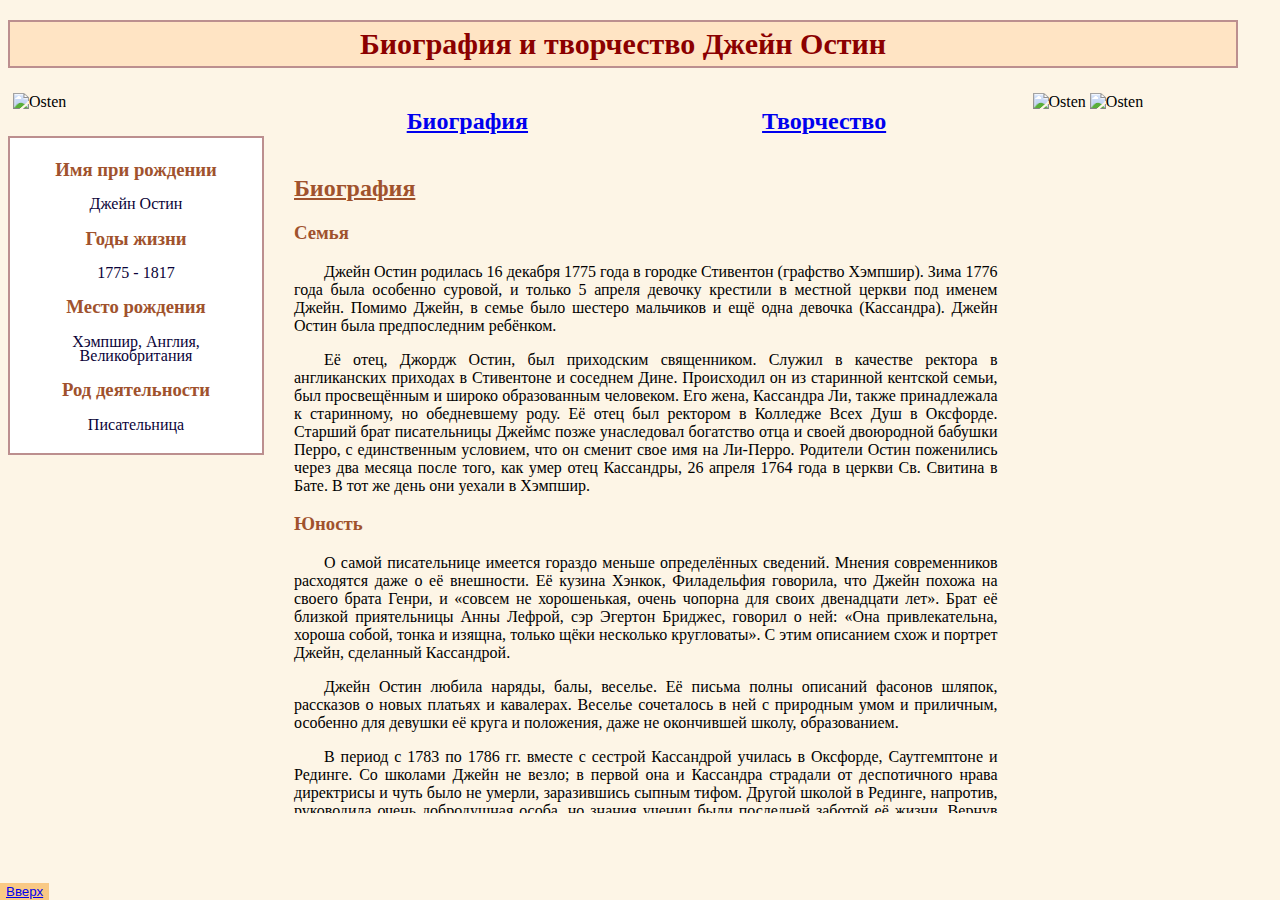
==== portfolio.html @ 1d23d552 "hometask" ====
<!DOCTYPE html>
<html lang="en">
<head>
    <meta charset="UTF-8">
    <meta name="viewport" content="width=device-width, initial-scale=1.0">
    <title> Биография </title>
    <link rel="stylesheet" href="/portfolio.css"/>
</head>
<body class="background">
    <h1 id="name_of_website"> Биография и творчество Джейн Остин </h1>
    <button class="fixed-button"> <a href="#name_of_website"> Вверх </a> </button>
    <section class="section">
        <div class="left_section">
            <div class="portrait">
                <img src="https://avatars.dzeninfra.ru/get-zen_doc/2783222/pub_603cd5b7d0059933995a40ff_603cd5da8c22e678cf74b89e/scale_1200" alt="Osten" width = 100% title="Osten" >   
            </div>
            <div class="info">
                <h3 class="info_attribute"> Имя при рождении </h3>
                <p> Джейн Остин </p>
                <h3 class="info_attribute"> Годы жизни </h3>
                <p> 1775 - 1817 </p>
                <h3 class="info_attribute"> Место рождения </h3>
                <p> Хэмпшир, Англия, </br> Великобритания </p>
                <h3 class="info_attribute"> Род деятельности </h3>
                <p> Писательница </p>
            </div>    
        </div>
        <div class="center_section">
            <div id="grid-container">
                <div class="item"> <h2> <a href="#bios"> Биография </a> </h2> </div>
                <div class="item"> <h2> <a href="#books"> Творчество </a> </h2> </div>
            </div>
            <div>
                <h2 id="bios"> <u> Биография </u> </h2>    
                <h3 class="heading_1"> Семья</h3>
                <p class="bios_text"> 
                    Джейн Остин родилась 16 декабря 1775 года в городке Стивентон (графство Хэмпшир). 
                    Зима 1776 года была особенно суровой, и только 5 апреля девочку крестили в местной церкви под именем Джейн. 
                    Помимо Джейн, в семье было шестеро мальчиков и ещё одна девочка (Кассандра). Джейн Остин была предпоследним ребёнком.
                </p>
                <p class="bios_text">     
                    Её отец, Джордж Остин, был приходским священником. 
                    Служил в качестве ректора в англиканских приходах в Стивентоне и соседнем Дине. 
                    Происходил он из старинной кентской семьи, был просвещённым и широко образованным человеком. 
                    Его жена, Кассандра Ли, также принадлежала к старинному, но обедневшему роду. 
                    Её отец был ректором в Колледже Всех Душ в Оксфорде. Старший брат писательницы 
                    Джеймс позже унаследовал богатство отца и своей двоюродной бабушки Перро, с единственным условием, что он сменит свое имя на Ли-Перро. 
                    Родители Остин поженились через два месяца после того, как умер отец Кассандры, 26 апреля 1764 года в церкви Св. Свитина в Бате. В тот же день они уехали в Хэмпшир.    
                </p>
                <h3 class="heading_1"> Юность</h3>
                <p class="bios_text">
                    О самой писательнице имеется гораздо меньше определённых сведений. Мнения современников расходятся даже о её внешности. 
                    Её кузина Хэнкок, Филадельфия говорила, что Джейн похожа на своего брата Генри, и «совсем не хорошенькая, очень чопорна для своих двенадцати лет». 
                    Брат её близкой приятельницы Анны Лефрой, сэр Эгертон Бриджес, говорил о ней: «Она привлекательна, хороша собой, тонка и изящна, 
                    только щёки несколько кругловаты». С этим описанием схож и портрет Джейн, сделанный Кассандрой.
                </p>
                <p class="bios_text">    
                    Джейн Остин любила наряды, балы, веселье. Её письма полны описаний фасонов шляпок, рассказов о новых платьях и кавалерах. 
                    Веселье сочеталось в ней с природным умом и приличным, особенно для девушки её круга и положения, даже не окончившей школу, образованием.
                </p>
                <p class="bios_text">    
                    В период с 1783 по 1786 гг. вместе с сестрой Кассандрой училась в Оксфорде, Саутгемптоне и Рединге. 
                    Со школами Джейн не везло; в первой она и Кассандра страдали от деспотичного нрава директрисы и чуть было не умерли, заразившись сыпным тифом. 
                    Другой школой в Рединге, напротив, руководила очень добродушная особа, но знания учениц были последней заботой её жизни. 
                    Вернув дочерей домой, Джордж Остин решил заняться их образованием сам и весьма в этом преуспел. 
                    Умело руководя их чтением, он привил девочкам хороший литературный вкус, научил их любить классических авторов, которых отменно знал по роду собственных занятий. 
                    Были прочтены Шекспир, Голдсмит, Юм. Увлекались и романами, читая таких авторов, как Ридчарсон, Филдинг, Стерн, Мария Эджуорт, Фанни Берни. 
                    Из поэтов предпочитали Купера, Томсона, Томаса Грея. Формирование личности Джейн Остин проходило в интеллектуальной обстановке — среди книг, 
                    постоянных бесед о литературе, обсуждений прочитанного и происходящего.
                </p>
                <p class="bios_text">
                    Хотя всю недолгую жизнь писательница провела в провинции, Стивентоне, Бате, Чотэне, Уинчестере, лишь изредка выезжая в Лондон, 
                    большой мир с его событиями и катаклизмами: войнами, восстаниями, революциями — постоянно врывался во внешне спокойное и размеренное существование дочери английского священника.
                </p>
                <h3 class="heading_1"> Влияние на творчество</h3>
                <p class="bios_text">
                    Юность и зрелость Джейн Остин пришлись на беспокойные времена: шли Наполеоновские войны, Война за независимость в Северной Америке, Англия была охвачена промышленным переворотом, по ней уже прокатились первые выступления луддитов, Ирландия была охвачена восстаниями.
                </p>
                <p class="bios_text">    
                    Джейн Остин состояла в оживлённой переписке с братьями, их жёнами, дальними родственниками, а некоторые из них были непосредственными участниками исторических событий. Французская революция коренным образом изменила судьбу Элизы де Фейд, братья Чарльз и Фрэнсис отправились на войну с Францией. В Вест-Индии умер жених Кассандры; в течение нескольких лет в семье Остинов воспитывался сын бывшего губернатора Индии Уоррена Гастингса. 
                </p>
                <p class="bios_text">              
                    Письма давали Джейн Остин бесценный материал для её романов. И хотя ни в одном из них не найти рассказа о войнах или революциях, а действие никогда не выносится за пределы Англии, влияние происходящего вокруг особенно ощутимо, например, в последнем её романе «Доводы рассудка», где немало моряков, только что вернувшихся на сушу после военных действий, отличившихся в сражениях, плававших в Вест-Индию. Однако Остин не считала себя компетентной подробно писать о военных действиях и начавшейся колониальной экспансии Англии.
                </p>
                <p class="bios_text">               
                    Сдержанность — черта не только творческого облика Остин, но и неотъемлемая часть её жизненной позиции. Остин происходила из семьи с сильными английскими традициями: в ней умели глубоко чувствовать и переживать, но в то же время были сдержанными в проявлении чувств. 
                </p>
                <p class="bios_text">              
                    Джейн Остин так и не вышла замуж. Когда Джейн было 20 лет, у неё был роман с соседом, Томасом Лефроем, будущим Лордом Верховным Судьёй Ирландии, а в те годы студентом-юристом. Однако брак молодых людей был бы непрактичным, поскольку обе семьи были сравнительно бедны и надеялись воспользоваться браками своих отпрысков для улучшения материального и общественного положения, поэтому Джейн и Тому пришлось расстаться. В тридцать лет Джейн надела чепчик, объявив тем самым миру, что отныне она — старая дева, простившаяся с надеждами на личное счастье, хотя один раз ей и было сделано предложение. Остины никогда не были богатыми, а после смерти отца их финансовые обстоятельства стали ещё более стеснёнными. Джейн обшивала семью и помогала матери по хозяйству.
                </p>
                <p class="bios_text">                
                    По исследованию Банка Англии, за три романа Джейн заработала 575 фунтов стерлингов после вычета налогов, что равняется 45 тысячам фунтов или 3,6 млн рублей по курсу 2019 года, причём её менее популярный роман «Мэйнсфилд Парк» стоил дороже (более 310 фунтов), чем «Чувство и чувствительность» (110—140 фунтов) и «Гордость и предубеждение» (140—160 фунтов) вместе взятые. В июле 1813 и 1815 годов Джейн вложила в сумме 600 фунтов на депозит Банка Англии «Navy Fives», гарантировавшие пять процентов дохода в год. Доход от «Эммы» не известен, но предполагается, что он более 575 фунтов. 
                </p>
                <p class="bios_text">              
                    Писательница скончалась 18 июля 1817 года в Уинчестере, куда поехала лечиться от болезни Аддисона. Перед смертью она не успела закончить свой последний роман «Сэндитон». Настоящее признание пришло к Джейн Остин лишь после смерти.                
                    Похоронена в Уинчестерском соборе.    
                </p>
            </div>    
            <div>
                <h2 id="books"> <u> Творчество </u> </h2>
                <p class="about_of_jane"> <i> <b> Джейн Остен по праву считают первой леди английской литературы. </br> Ее произведения обязательны для изучения во всех колледжах и университетах Великобритании. </br> Ее книги являются признанными шедеврами и покоряют искренностью и простотой сюжета. </b> </i> </p>
                <div id="grid-container2">    
                    <div class="book_annotation">   
                        <img class="book_cover" src="https://avatars.mds.yandex.net/get-mpic/4397006/img_id3675504395784170966.jpeg/orig" alt="Гордость и предубеждение" title="Гордость и предубеждение" > 
                        <h3> Гордость и предубеждение </h3>
                        <p> Родители пятерых сестёр Беннет озабочены тем, чтобы удачно выдать дочерей замуж. Размеренная жизнь семейства переворачивается вверх дном, когда по соседству появляется молодой джентльмен — мистер Бингли. Среди друзей нового соседа оказывается немало утончённых аристократов, которые не прочь поухаживать за очаровательными сёстрами. Своевольная Элизабет знакомится с красивым и высокомерным мистером Дарси. Между ними разгорается нешуточное противостояние, результатом которого может стать как любовь, так и ненависть. </p>
                    </div>
                    <div class="book_annotation">   
                        <img class="book_cover" src="https://avatars.mds.yandex.net/get-mpic/9737239/2a0000018cb1e68836329e0f233a3930f3c4/9hq" alt="Эмма" title="Эмма">
                        <h3> Эмма </h3>
                        <p>
                            "Эмма" - самое едкое, самое точное и саркастичное из произведений писательницы, оно же - последнее, увидевшее свет при ее жизни. Эта история достаточно нетипичная: героиня не бедна, у нее все есть - хороший дом, любящий отец, состояние, нет только мужа. Но она и не торопится замуж, предпочитая устраивать судьбы своих подруг и знакомых и тем самым порой попадая впросак. При этом, занимаясь чужой личной жизнью, Эмма чуть не проглядела собственное счастье…
                        </p>
                    </div>
                    <div class="book_annotation">   
                        <img class="book_cover" src="https://cdn1.ozone.ru/s3/multimedia-3/6654741555.jpg" alt="Чувство и чувствительность" title="Чувство и чувствительность">
                        <h3> Чувство и чувствительность </h3>
                        <p>
                            История осиротевших дочерей небогатого провинциального помещика и их непростого пути к обретению супружеского счастья не ошеломляет обилием событий и не потрясает воображение романтическими приключениями и бурными страстями – однако именно в ней, впервые в европейской прозе, появляется героиня с новым типом характера: умная, ироничная, решительная, воспринимающая любовь прежде всего как равное партнерство, близость и взаимопонимание. 
                        </p>
                    </div>
                    <div class="book_annotation">   
                        <img class="book_cover" src="https://avatars.mds.yandex.net/get-mpic/5236734/img_id2519762520781354949.jpeg/orig" alt="Доводы рассудка" title="Доводы рассудка">
                        <h3> Доводы рассудка </h3>
                        <p>
                            Энн Эллиот обладала привлекательной наружностью, тонким умом и мягким, спокойным нравом. Она могла бы стать счастливой, выйдя замуж за лейтенанта Фредерика Вентворта, с которым ее связывало глубокое и сильное чувство, но отказала ему, уступив благоразумным доводам родных и своего тщеславного отца, посчитавшего подобный брак крайне унизительным для благородного рода Эллиотов. Спустя восемь с половиной лет, в которые Энн ни одного дня не забывала о своей любви, она снова встречает Вентворта, теперь уже славного капитана и состоятельного человека, но не надеется найти в нем прежнее чувство и прощение за предательство…. 
                        </p>
                    </div>
                    <div class="book_annotation">   
                        <img class="book_cover" src="https://avatars.mds.yandex.net/get-mpic/5323357/img_id961812535186020338.jpeg/orig" alt="Мэнсфилд-парк" title="Мэнсфилд-парк">
                        <h3> Мэнсфилд-парк </h3>
                        <p>
                            Простая девушка Фани, по желанию напыщенной родственницы, попадает на воспитание в богатую семью, где ей всячески напоминают, что она не ровня кузенам-ровесникам из числа Бертрамов. Корысть и эгоизм движут здесь поступками людей, но несмотря на страдания, выпавшие Фани, она смогла дождаться своего счастья, искреннего и настоящего… 
                        </p>
                    </div>
                    <div class="book_annotation">   
                        <img class="book_cover" src="https://content.img-gorod.ru/pim/products/images/6d/c2/019392d0-4aa6-7cb3-a05f-3f4e4cdf6dc2.jpg?width=304&height=438&fit=bounds" alt="Нортенгерское аббатство" title="Нортенгерское аббатство">
                        <h3> Нортенгерское аббатство </h3>
                        <p>
                             «Нортенгерское аббатство» — самая озорная книга Джейн Остен, изящная ирония над канонами любовного романа. Родители Кэтрин не слишком богаты, но отнюдь не бедны. Она не слишком красива, но и не дурна собой. Кэтрин наивна, но лишь из-за недостатка жизненного опыта. Она обожает готические романы, и вся ее жизнь, как ей кажется, полна мрачных тайн и загадок. И только благодаря любви героиня обретает новый взгляд на реальность, ей открываются неведомые прежде стороны жизни. 
                        </p>
                    </div>
                </div>        
            </div>        
        </div>
            <div class="right_section">
                <img class="galery" src="https://upload.wikimedia.org/wikipedia/commons/thumb/3/30/RicePortrait.jpg/640px-RicePortrait.jpg" alt="Osten" title="Osten" >
                <img class="galery" src="https://i.pinimg.com/originals/27/84/0d/27840d156edd21b95f1a2bf14b5635d5.jpg" alt="Osten" title="Osten" >
            </div>
        </div>    
    </section>
</body>
</html>
---- portfolio.css ----
.background{
    background-color: #FDF5E6;
}
#name_of_website{
    color:darkred; 
    text-align: center; 
    font-family: 'Monotype corsiva'; 
    font-size: 30px; 
    padding: 5px; 
    border: 2px solid #BC8F8F; 
    width: 95vw; 
    background-color: #FFE4C4;
}
.fixed-button{
    position: fixed;
    bottom: 0px;
    left: 0px;
    background-color: #f9c985;
    border: #A0522D;
}
.section{
    display: flex
}
.left_section{
    position: sticky;
    top: 0;
}
.portrait{
    width: 20vw; 
    box-sizing: border-box; 
    padding: 5px;
}
.info{
    text-align: center;
    line-height: 0.9; 
    padding:5px; 
    margin-top: 20px; 
    width: 20vw; 
    box-sizing: border-box;
    border: 2px solid #BC8F8F; 
    background-color: white;
}
.info_attribute{
    color: #A0522D;
}
.center_section{
    width: 60vw; 
    padding: 0px 30px 30px 30px; 
    text-align: justify;
    max-height: 695px;
    overflow-y: scroll;  
}
#grid-container{
    display: grid;
    grid-template-columns: 1fr 1fr;
    text-align: center;
    grid-gap: 10px;    
}
.item{
    background-color: #FDF5E6;     
}
#bios{
    color: #A0522D;
}
.heading_1{
    color: #A0522D;
}
.bios_text{
    text-indent: 30px; 
}
#books{
    color: #A0522D;
    padding-top: 10px;   
} 

#grid-container2{
    display: grid;
    grid-template-columns: 1fr 1fr;
    text-align: center;
    grid-gap: 15px;
    padding-top: 10px;    
}
.about_of_jane{
    font-size: 18px; 
    text-align: justify;
}
.book_annotation{
    text-align: justify;
    padding: 20px 20px 20px 20px;
    border: 2px solid #A0522D; 
    border-radius: 30px;
}
.book_cover{
    border: 2px solid #900C3F;
    width: 10vw;     
}
.right_section{
    width: 20vw; 
    padding: 5px;
    position: sticky;
    top: 0; 
}
.galery{
    width:100%;   
}
div.info{
    color: rgb(10, 3, 56);
}
li{
    display: inline;
    margin-right: 30px;
    font-size: 24px;
    color: #A0522D
}
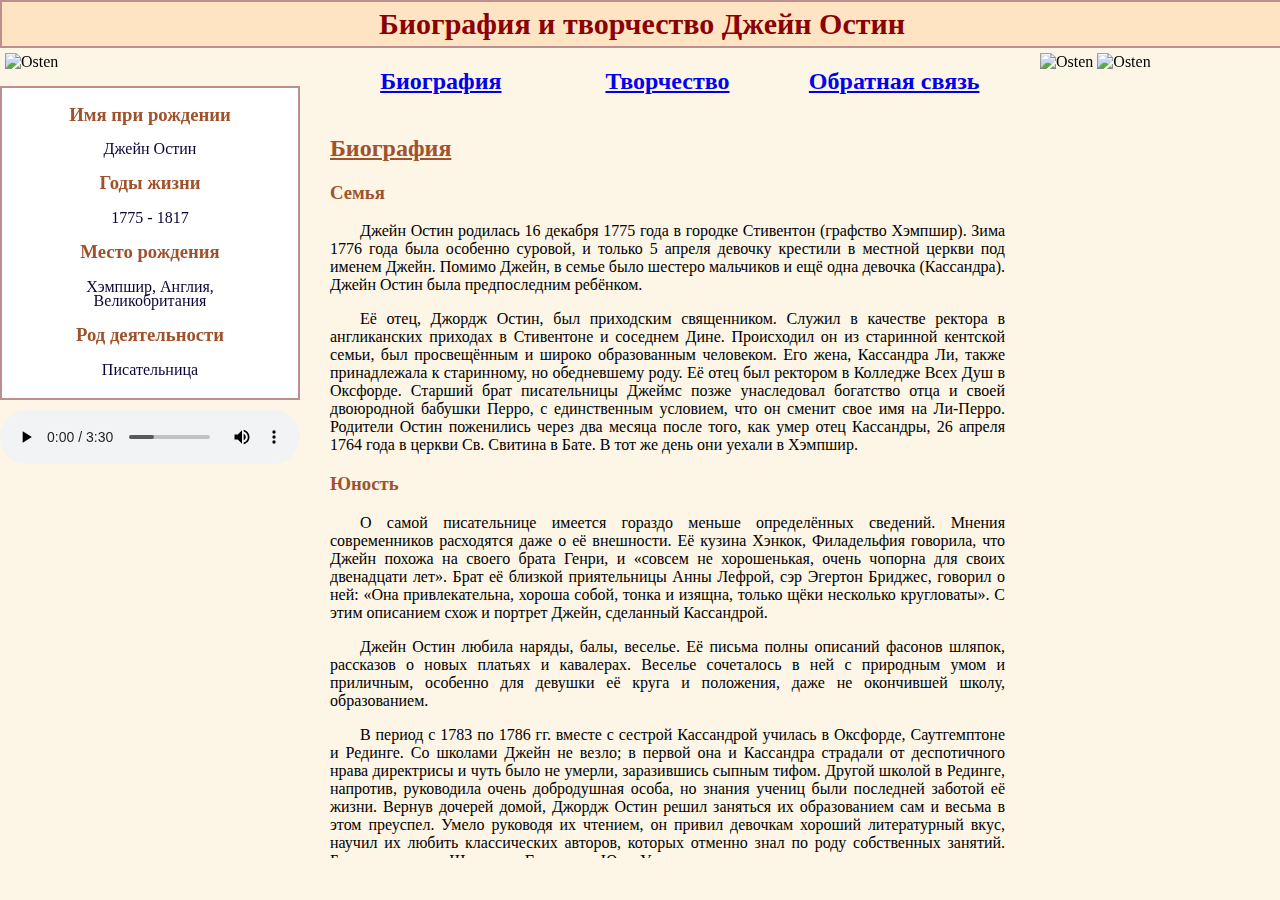
==== commit d9c4a91c: "hometask" ====
--- a/portfolio.html
+++ b/portfolio.html
@@ -7,8 +7,9 @@
     <link rel="stylesheet" href="/portfolio.css"/>
 </head>
 <body class="background">
-    <h1 id="name_of_website"> Биография и творчество Джейн Остин </h1>
-    <button class="fixed-button"> <a href="#name_of_website"> Вверх </a> </button>
+    <div id="name_of_website"> 
+        <h1 class="name"> Биография и творчество Джейн Остин </h1> 
+    </div>   
     <section class="section">
         <div class="left_section">
             <div class="portrait">
@@ -23,12 +24,18 @@
                 <p> Хэмпшир, Англия, </br> Великобритания </p>
                 <h3 class="info_attribute"> Род деятельности </h3>
                 <p> Писательница </p>
-            </div>    
+            </div>
+            <div class="audio"> 
+                <audio controls>
+                    <source src="Gordost_i_predubezhdenie.mp3" type="audio/mpeg"> 
+                </audio>
+            </div>  
         </div>
         <div class="center_section">
-            <div id="grid-container">
+            <div id="container">
                 <div class="item"> <h2> <a href="#bios"> Биография </a> </h2> </div>
                 <div class="item"> <h2> <a href="#books"> Творчество </a> </h2> </div>
+                <div class="item"> <h2> <a href="#feedback"> Обратная связь </a> </h2> </div>
             </div>
             <div>
                 <h2 id="bios"> <u> Биография </u> </h2>    
@@ -102,45 +109,60 @@
                 <div id="grid-container2">    
                     <div class="book_annotation">   
                         <img class="book_cover" src="https://avatars.mds.yandex.net/get-mpic/4397006/img_id3675504395784170966.jpeg/orig" alt="Гордость и предубеждение" title="Гордость и предубеждение" > 
-                        <h3> Гордость и предубеждение </h3>
+                        <h3 class="book_name"> Гордость и предубеждение </h3>
                         <p> Родители пятерых сестёр Беннет озабочены тем, чтобы удачно выдать дочерей замуж. Размеренная жизнь семейства переворачивается вверх дном, когда по соседству появляется молодой джентльмен — мистер Бингли. Среди друзей нового соседа оказывается немало утончённых аристократов, которые не прочь поухаживать за очаровательными сёстрами. Своевольная Элизабет знакомится с красивым и высокомерным мистером Дарси. Между ними разгорается нешуточное противостояние, результатом которого может стать как любовь, так и ненависть. </p>
                     </div>
                     <div class="book_annotation">   
                         <img class="book_cover" src="https://avatars.mds.yandex.net/get-mpic/9737239/2a0000018cb1e68836329e0f233a3930f3c4/9hq" alt="Эмма" title="Эмма">
-                        <h3> Эмма </h3>
+                        <h3 class="book_name"> Эмма </h3>
                         <p>
                             "Эмма" - самое едкое, самое точное и саркастичное из произведений писательницы, оно же - последнее, увидевшее свет при ее жизни. Эта история достаточно нетипичная: героиня не бедна, у нее все есть - хороший дом, любящий отец, состояние, нет только мужа. Но она и не торопится замуж, предпочитая устраивать судьбы своих подруг и знакомых и тем самым порой попадая впросак. При этом, занимаясь чужой личной жизнью, Эмма чуть не проглядела собственное счастье…
                         </p>
                     </div>
                     <div class="book_annotation">   
                         <img class="book_cover" src="https://cdn1.ozone.ru/s3/multimedia-3/6654741555.jpg" alt="Чувство и чувствительность" title="Чувство и чувствительность">
-                        <h3> Чувство и чувствительность </h3>
+                        <h3 class="book_name"> Чувство и чувствительность </h3>
                         <p>
                             История осиротевших дочерей небогатого провинциального помещика и их непростого пути к обретению супружеского счастья не ошеломляет обилием событий и не потрясает воображение романтическими приключениями и бурными страстями – однако именно в ней, впервые в европейской прозе, появляется героиня с новым типом характера: умная, ироничная, решительная, воспринимающая любовь прежде всего как равное партнерство, близость и взаимопонимание. 
                         </p>
                     </div>
                     <div class="book_annotation">   
                         <img class="book_cover" src="https://avatars.mds.yandex.net/get-mpic/5236734/img_id2519762520781354949.jpeg/orig" alt="Доводы рассудка" title="Доводы рассудка">
-                        <h3> Доводы рассудка </h3>
+                        <h3 class="book_name"> Доводы рассудка </h3>
                         <p>
                             Энн Эллиот обладала привлекательной наружностью, тонким умом и мягким, спокойным нравом. Она могла бы стать счастливой, выйдя замуж за лейтенанта Фредерика Вентворта, с которым ее связывало глубокое и сильное чувство, но отказала ему, уступив благоразумным доводам родных и своего тщеславного отца, посчитавшего подобный брак крайне унизительным для благородного рода Эллиотов. Спустя восемь с половиной лет, в которые Энн ни одного дня не забывала о своей любви, она снова встречает Вентворта, теперь уже славного капитана и состоятельного человека, но не надеется найти в нем прежнее чувство и прощение за предательство…. 
                         </p>
                     </div>
                     <div class="book_annotation">   
                         <img class="book_cover" src="https://avatars.mds.yandex.net/get-mpic/5323357/img_id961812535186020338.jpeg/orig" alt="Мэнсфилд-парк" title="Мэнсфилд-парк">
-                        <h3> Мэнсфилд-парк </h3>
+                        <h3 class="book_name"> Мэнсфилд-парк </h3>
                         <p>
                             Простая девушка Фани, по желанию напыщенной родственницы, попадает на воспитание в богатую семью, где ей всячески напоминают, что она не ровня кузенам-ровесникам из числа Бертрамов. Корысть и эгоизм движут здесь поступками людей, но несмотря на страдания, выпавшие Фани, она смогла дождаться своего счастья, искреннего и настоящего… 
                         </p>
                     </div>
                     <div class="book_annotation">   
                         <img class="book_cover" src="https://content.img-gorod.ru/pim/products/images/6d/c2/019392d0-4aa6-7cb3-a05f-3f4e4cdf6dc2.jpg?width=304&height=438&fit=bounds" alt="Нортенгерское аббатство" title="Нортенгерское аббатство">
-                        <h3> Нортенгерское аббатство </h3>
+                        <h3 class="book_name"> Нортенгерское аббатство </h3>
                         <p>
                              «Нортенгерское аббатство» — самая озорная книга Джейн Остен, изящная ирония над канонами любовного романа. Родители Кэтрин не слишком богаты, но отнюдь не бедны. Она не слишком красива, но и не дурна собой. Кэтрин наивна, но лишь из-за недостатка жизненного опыта. Она обожает готические романы, и вся ее жизнь, как ей кажется, полна мрачных тайн и загадок. И только благодаря любви героиня обретает новый взгляд на реальность, ей открываются неведомые прежде стороны жизни. 
                         </p>
                     </div>
-                </div>        
+                </div>          
+            </div>
+            <div>
+                <h2 id="feedback"> <u> Обратная связь </u> </h2>
+                <p class="proposal"> <i>  Уважаемые пользователи, просим Вас оставить свои предложения и пожелания по поводу улучшения сайта. </i> </p>
+                <form id="forms">   
+                    <label for="text"> Имя, фамилия </label>
+                    <input type="text" id="text" placeholder="Введите имя" required> 
+                    <label for="text"> Эл. почта </label>
+                    <input type="text" id="text" placeholder="Введите эл. почту" required> 
+                    <label for="text"> Телефон </label>
+                    <input type="text" id="text" placeholder="Введите номер телефона" required>
+                    <label for="text"> Предложения </label>
+                    <textarea cols="20" rows="9" id="textarea" placeholder="Введите ваши предложения по улучшению сайта">  </textarea>
+                    <button id="button"> Отправить </button>
+                </form>
             </div>        
         </div>
             <div class="right_section">
@@ -150,4 +172,4 @@
         </div>    
     </section>
 </body>
-</html>+</html>
--- a/portfolio.css
+++ b/portfolio.css
@@ -1,16 +1,32 @@
 .background{
     background-color: #FDF5E6;
-}
-#name_of_website{
+    margin: 0px;
+}
+#name_of_website{    
+    border: 2px solid #BC8F8F; 
+    width: 100%; 
+    background-color: #FFE4C4;
+    margin: 0px;
+    max-height: 10vh;
+}    
+.name{
     color:darkred; 
     text-align: center; 
     font-family: 'Monotype corsiva'; 
     font-size: 30px; 
-    padding: 5px; 
-    border: 2px solid #BC8F8F; 
-    width: 95vw; 
-    background-color: #FFE4C4;
-}
+    padding-top: 5px;
+    padding-bottom: 5px;
+    margin: 0px;
+    animation: slide 10s ease-in-out 1 alternate backwards;    
+}
+@keyframes slide{
+        0%{
+            transform: translate(0);
+        }
+        100%{
+            transform: translate(100%);
+        }
+}  
 .fixed-button{
     position: fixed;
     bottom: 0px;
@@ -19,23 +35,24 @@
     border: #A0522D;
 }
 .section{
-    display: flex
+    display: grid;
+    grid-template-columns: 1fr 3fr 1fr;
 }
 .left_section{
     position: sticky;
-    top: 0;
-}
-.portrait{
-    width: 20vw; 
+    top: 0;   
+    margin: 0px;
+}
+.portrait{    
     box-sizing: border-box; 
     padding: 5px;
 }
+
 .info{
     text-align: center;
     line-height: 0.9; 
-    padding:5px; 
-    margin-top: 20px; 
-    width: 20vw; 
+    padding: 0px 5px 5px 5px; 
+    margin-top: 10px;      
     box-sizing: border-box;
     border: 2px solid #BC8F8F; 
     background-color: white;
@@ -43,21 +60,23 @@
 .info_attribute{
     color: #A0522D;
 }
-.center_section{
-    width: 60vw; 
-    padding: 0px 30px 30px 30px; 
+.audio{
+    padding-top: 10px;
+}
+.center_section{ 
+    padding: 0px 30px 0px 30px; 
     text-align: justify;
-    max-height: 695px;
-    overflow-y: scroll;  
-}
-#grid-container{
-    display: grid;
-    grid-template-columns: 1fr 1fr;
+    max-height: 90vh;
+    overflow-y: scroll;
+    margin: 0px  
+}
+#container{
+    display: flex;
     text-align: center;
-    grid-gap: 10px;    
-}
-.item{
-    background-color: #FDF5E6;     
+    grid-gap: 5px;
+}
+.item{   
+    width: 33.3%;
 }
 #bios{
     color: #A0522D;
@@ -71,14 +90,13 @@
 #books{
     color: #A0522D;
     padding-top: 10px;   
-} 
-
+}
 #grid-container2{
     display: grid;
     grid-template-columns: 1fr 1fr;
     text-align: center;
     grid-gap: 15px;
-    padding-top: 10px;    
+    padding-top: 10px;   
 }
 .about_of_jane{
     font-size: 18px; 
@@ -92,23 +110,269 @@
 }
 .book_cover{
     border: 2px solid #900C3F;
-    width: 10vw;     
-}
-.right_section{
-    width: 20vw; 
+    width: 50%;
+    margin-left: 25%;
+    margin-right: 25%;
+    transition: all 3s ease-in 0s;
+}
+.book_cover:hover{
+    transform: scale(1.5);
+    will-change: transform;
+}
+.book_name{
+    text-align: center;
+}
+#feedback{
+    color: #A0522D;
+    padding-top: 10px
+}
+.proposal{
+    font-size: 18px;
+}
+#forms{
+    display:flex; 
+    flex-direction: column; 
+    gap: 10px;  
+    font-size: 18px; 
+    text-align: left;          
+}
+#text{
+    padding: 5px;
+    width: 40%;
+}
+#textarea{
+    padding: 5px;
+    width: 40%;
+}
+#button{
+    width: 20%;
+}
+.right_section{ 
     padding: 5px;
     position: sticky;
-    top: 0; 
+    top: 0;
+    margin: 0px 
 }
 .galery{
-    width:100%;   
-}
+    width:100%;
+    opacity: 1;
+    transition: opacity 5s ease 0s;
+}
+.galery:hover{
+    opacity: 0.2;
+}
+
 div.info{
     color: rgb(10, 3, 56);
 }
-li{
-    display: inline;
-    margin-right: 30px;
-    font-size: 24px;
-    color: #A0522D
-}
+@media (max-width: 576px){
+    .name{
+        animation: none;    
+    }
+    .section{
+        grid-template-columns: 1fr;
+        width: 100%;
+    }    
+    .left_section{
+        position: static;
+        width: 100%;
+        margin: 0px;    
+    }
+    .portrait{    
+        box-sizing: border-box;
+        padding: 5px;
+        width: 80%;
+        margin-left: 10%;
+        margin-right: 10%;
+    }
+    .info{
+        font-size: 20px;
+        width: 80%;
+        margin-left: 10%;
+        margin-right: 10%;
+    }  
+    .audio{
+        display: none;
+    }
+    .center_section{
+        width: 100%;  
+        margin: 0px;
+        max-height: 100%;
+        overflow-y: auto;
+        padding: 0px;  
+    }     
+    #container{
+        display: grid;
+        grid-template-columns: 1fr;
+        align: center;
+    }
+    #bios{
+        margin-left: 5%;
+    }
+    .item{
+        width: 100%; 
+    }       
+    .heading_1{
+        font-size: 24px;
+        margin-left: 5%;
+    }
+    .bios_text{
+        text-indent: 30px;
+        font-size: 20px;
+        margin: 5%; 
+    }
+    #books{
+        margin-left: 5%;   
+    }
+    .about_of_jane{
+        margin:5%;
+        font-size: 20px;    
+    }
+    #grid-container2{
+        grid-template-columns: 1fr;
+        grid-gap: 5px;
+        margin: 2%;
+    }
+    .book_annotation{
+        font-size: 20px;
+    }
+    .book_cover{
+        width: 50%;
+        margin-left: 25%;
+        margin-right: 25%;
+        transition: none;
+    }
+    .book_cover:hover{
+        transform: none;
+    }
+    #feedback{
+        margin-left: 5%;
+    }
+    .proposal{
+        font-size: 20px;
+        margin: 5%;
+    }
+    #forms{
+        margin:5%;
+        font-size: 20px;          
+    }
+    #text{
+        width: 100%;
+        font-size: 20px;
+    }
+    #textarea{
+        width: 100%;
+        font-size: 20px;
+    }
+    #button{
+        width: 40%;
+        font-size: 20px;
+    }
+    .right_section{
+        display: none;
+    }            
+}
+@media (min-width: 576px) and (max-width: 992px){
+    .name{
+        animation: none;    
+    }
+    .section{
+        grid-template-columns: 1fr 2fr;
+    }    
+    .left_section{
+        margin: 0px;    
+    }
+    .portrait{    
+        box-sizing: border-box;
+        padding: 5px;
+        width: 90%;
+        margin-left: 10%;
+        margin-right: 10%;
+    }
+    .info{
+        font-size: 20px;
+        width: 90%;
+        margin-left: 10%;
+        margin-right: 10%;
+    }  
+    .audio{
+        display: none;
+    }
+    .center_section{
+        width: 100%;  
+        margin: 0px;
+        max-height: 100%;
+        overflow-y: scroll;
+        padding: 0px;  
+    }
+    #container{
+        display: grid;
+        grid-template-columns: 1fr;
+        align: center;
+    }
+    #bios{
+        margin-left: 5%;
+    }
+    .item{
+        width: 100%; 
+    }       
+    .heading_1{
+        font-size: 24px;
+        margin-left: 5%;
+    }
+    .bios_text{
+        text-indent: 30px;
+        font-size: 20px;
+        margin: 5%; 
+    }
+    #books{
+        margin-left: 5%;   
+    }
+    .about_of_jane{
+        margin:5%;
+        font-size: 20px;    
+    }
+    #grid-container2{
+        grid-template-columns: 1fr;
+        grid-gap: 10px;
+        margin: 2%;
+    }
+    .book_annotation{
+        font-size: 20px;
+    }
+    .book_cover{
+        width: 50%;
+        margin-left: 25%;
+        margin-right: 25%;
+        transition: none;
+    }
+    .book_cover:hover{
+        transform: none;
+    }
+    #feedback{
+        margin-left: 5%;
+    }
+    .proposal{
+        font-size: 20px;
+        margin: 5%;
+    }
+    #forms{
+        margin:5%;
+        font-size: 20px;          
+    }
+    #text{
+        width: 100%;
+        font-size: 20px;
+    }
+    #textarea{
+        width: 100%;
+        font-size: 20px;
+    }
+    #button{
+        width: 40%;
+        font-size: 20px;
+    }
+    .right_section{
+        display: none;
+    }            
+}
